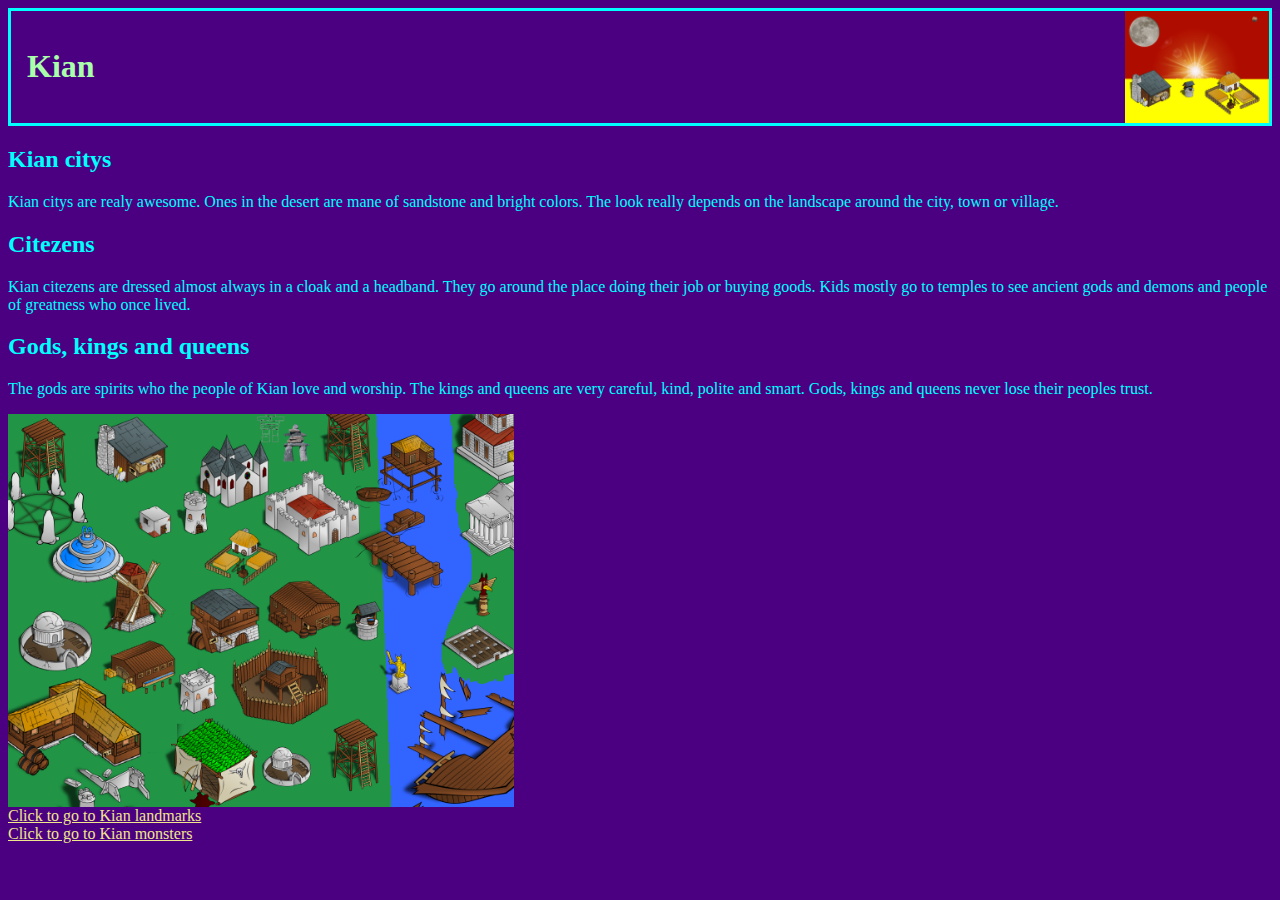
==== kian/Kian citys.html @ 08b99b42 "Initial commit" ====
<html>
    <head>
        <title>
            Kian citys
        </title>    
       <link href="style/kian.css" rel="stylesheet"/> 
    
    
    
    
    </head>
    <body>
        <header>
            <h1>Kian</h1>
        </header>
        <h2>Kian citys</h2>
        <p> Kian citys are realy awesome. Ones in the desert are mane of sandstone and bright colors. The look really depends on the landscape around the city, town or village.</p>   
        <h2>Citezens</h2>
        <p>Kian citezens are dressed almost always in a cloak and a headband. They go around the place doing their job or buying goods. Kids mostly go to temples to see ancient gods and demons and people of greatness who once lived. </p>
        <h2>
        Gods, kings and queens
        </h2>
        <p>
        The gods are spirits who the people of Kian love and worship. The kings and queens are very careful, kind, polite and smart. Gods, kings and queens never lose their peoples trust.
        </p>    
    <img src="img/Kian_village.png">
    
    <footer>
        <a href="Kian%20landmarks.html">Click to go to Kian landmarks</a><br/>
        <a href="Kian%20monsters.html">Click to go to Kian monsters</a>
        </footer>
    
    
    
    
    </body>

















































</html>
---- kian/style/kian.css ----
body {
    background-color: indigo;
    color: cyan
}

h1 {
    color: #aaffaa
}

img {
    width: 40%
}

header {
    border-width: medium;
    border-style: solid;
    padding: 1em;
    background-image: url("../img/kian_country_farm_and_blacksmith.png");
    background-repeat: no-repeat;
    background-size: contain;
    background-position: right;
}

a{
  color: khaki
}

a:visited {
    color: green
}
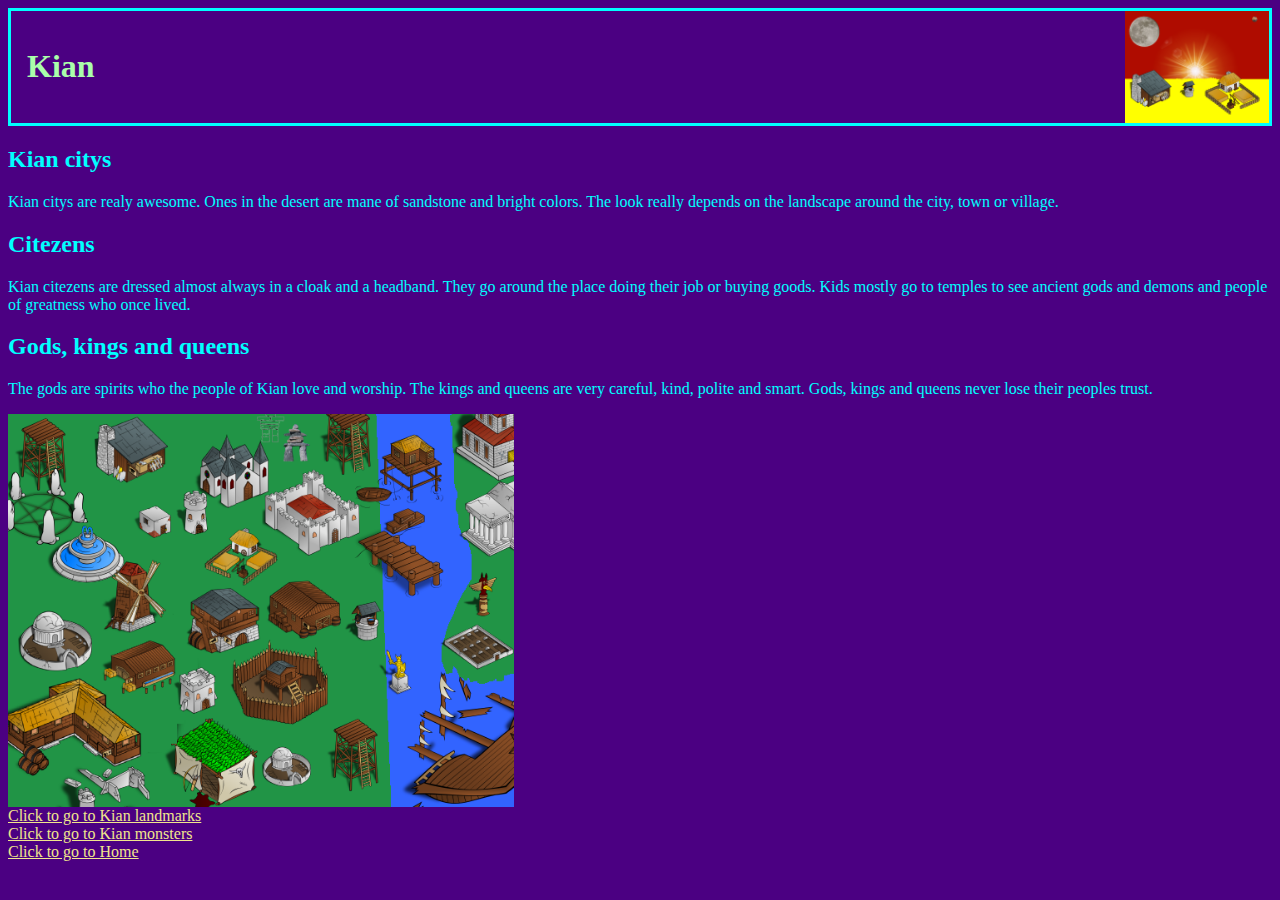
==== commit a4cc9ed0: "Added index.html" ====
--- a/kian/Kian citys.html
+++ b/kian/Kian citys.html
@@ -27,7 +27,8 @@
     
     <footer>
         <a href="Kian%20landmarks.html">Click to go to Kian landmarks</a><br/>
-        <a href="Kian%20monsters.html">Click to go to Kian monsters</a>
+        <a href="Kian%20monsters.html">Click to go to Kian monsters</a><br/>
+        <a href="Index.html">Click to go to Home</a>
         </footer>
     
     
